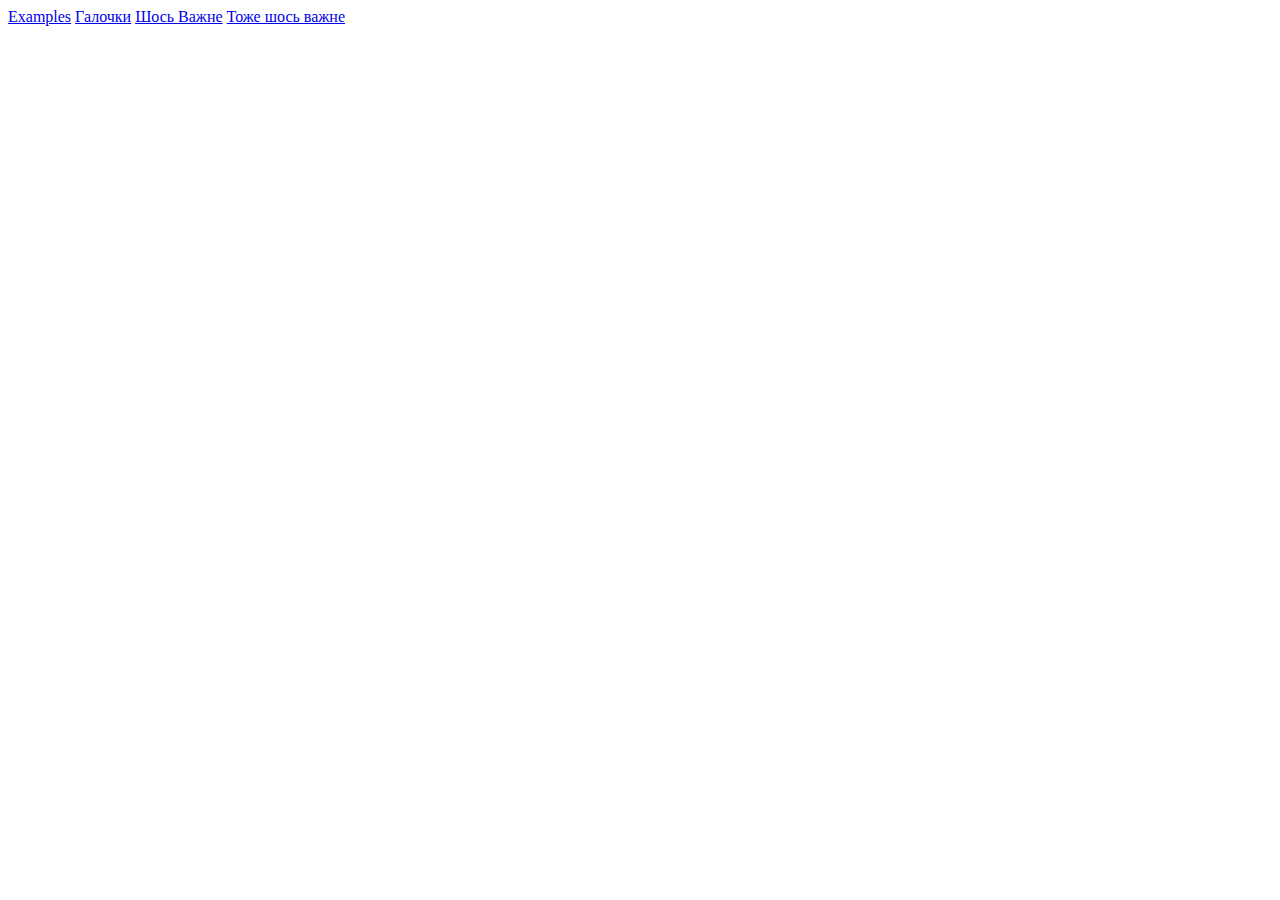
==== index.html @ 83bd51bb "Add files via upload" ====
<!DOCTYPE html>
<html lang="en">
<head>
	<meta charset="UTF-8">
	<meta name="viewport" content="width=device-width, initial-scale=1.0">
	<title>Document</title>
</head>
<body>
	<a href="lb9.html" target="_blank"> Examples</a>
	<a href="check_form.html" target="_blank">Галочки</a>
	<a href="list_form.html" target="_blank">Шось Важне</a>
	<a href="list_form2.html" target="_blank">Тоже шось важне</a>
</body>
</html>
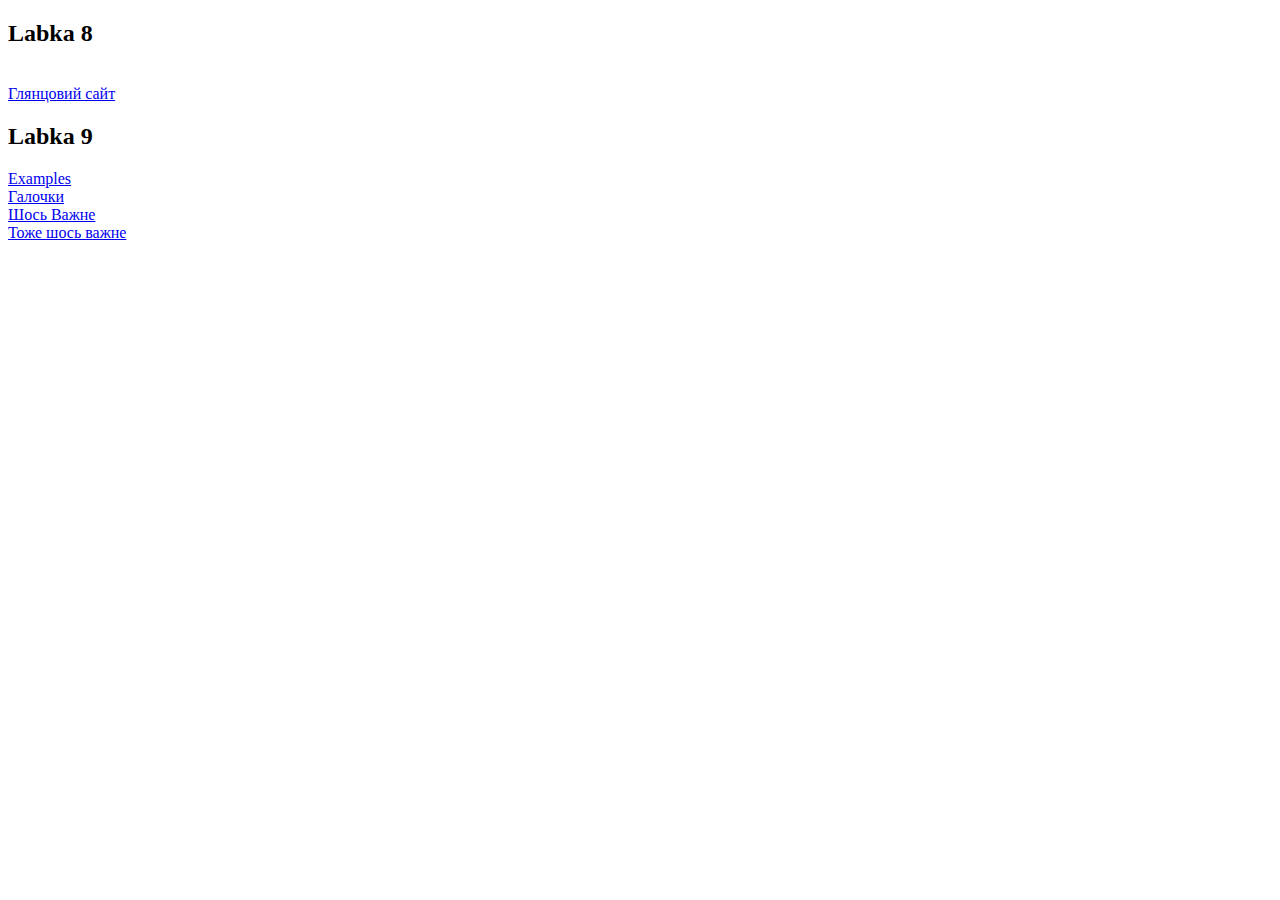
==== commit caacb89a: "Update index.html" ====
--- a/index.html
+++ b/index.html
@@ -6,9 +6,16 @@
 	<title>Document</title>
 </head>
 <body>
+	<h2>Labka 8</h2>
+	<br>
+	<a href="geyshin.html">Глянцовий сайт</a>
+	<h2>Labka 9</h2>
 	<a href="lb9.html" target="_blank"> Examples</a>
+	<br>
 	<a href="check_form.html" target="_blank">Галочки</a>
+	<br>
 	<a href="list_form.html" target="_blank">Шось Важне</a>
+	<br>
 	<a href="list_form2.html" target="_blank">Тоже шось важне</a>
 </body>
-</html>+</html>
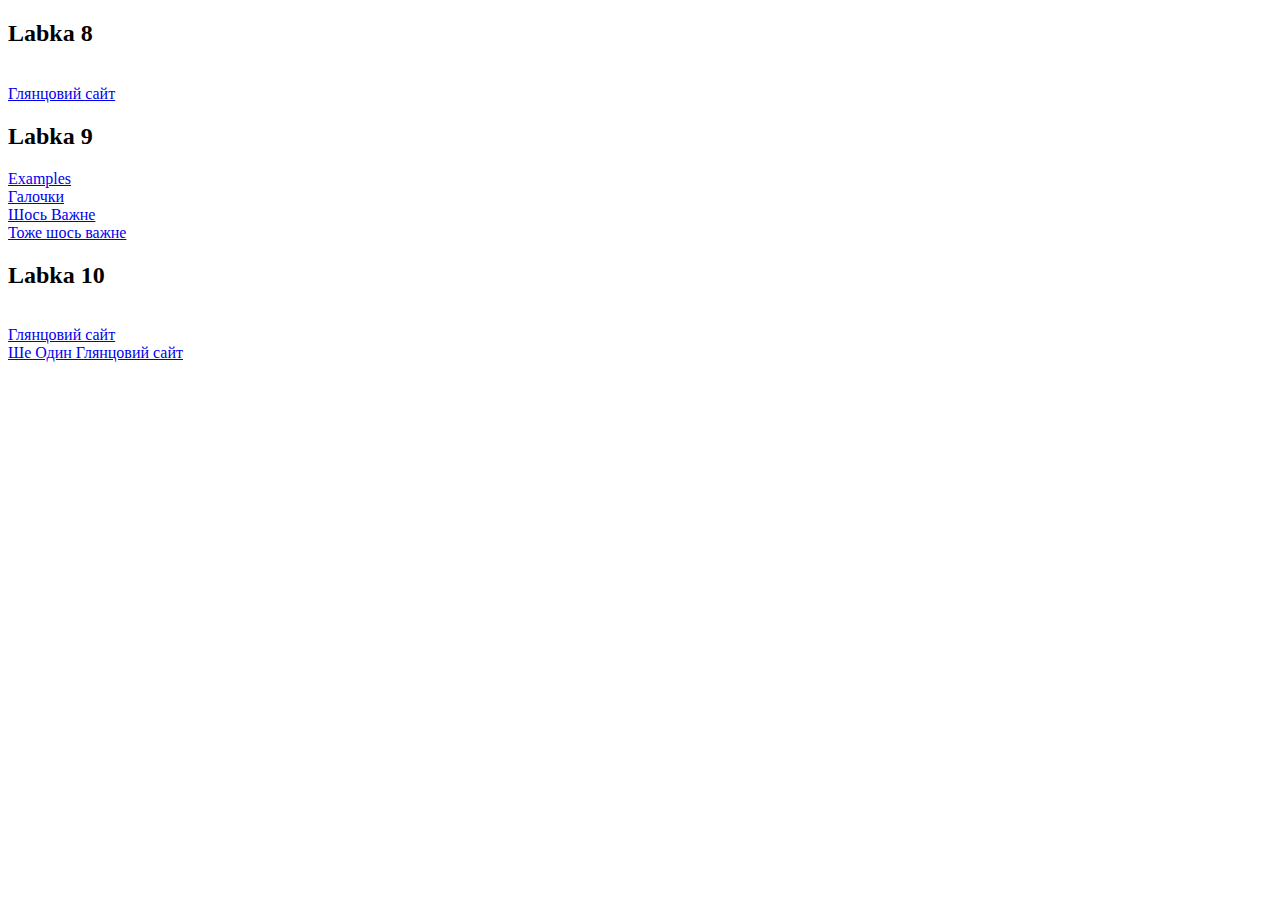
==== commit 91926823: "Update index.html" ====
--- a/index.html
+++ b/index.html
@@ -17,5 +17,10 @@
 	<a href="list_form.html" target="_blank">Шось Важне</a>
 	<br>
 	<a href="list_form2.html" target="_blank">Тоже шось важне</a>
+	<h2>Labka 10</h2>
+	<br>
+	<a href="lab10.html">Глянцовий сайт</a>
+	<br>
+	<a href="lab10_2.html">Ше Один Глянцовий сайт</a>
 </body>
 </html>
